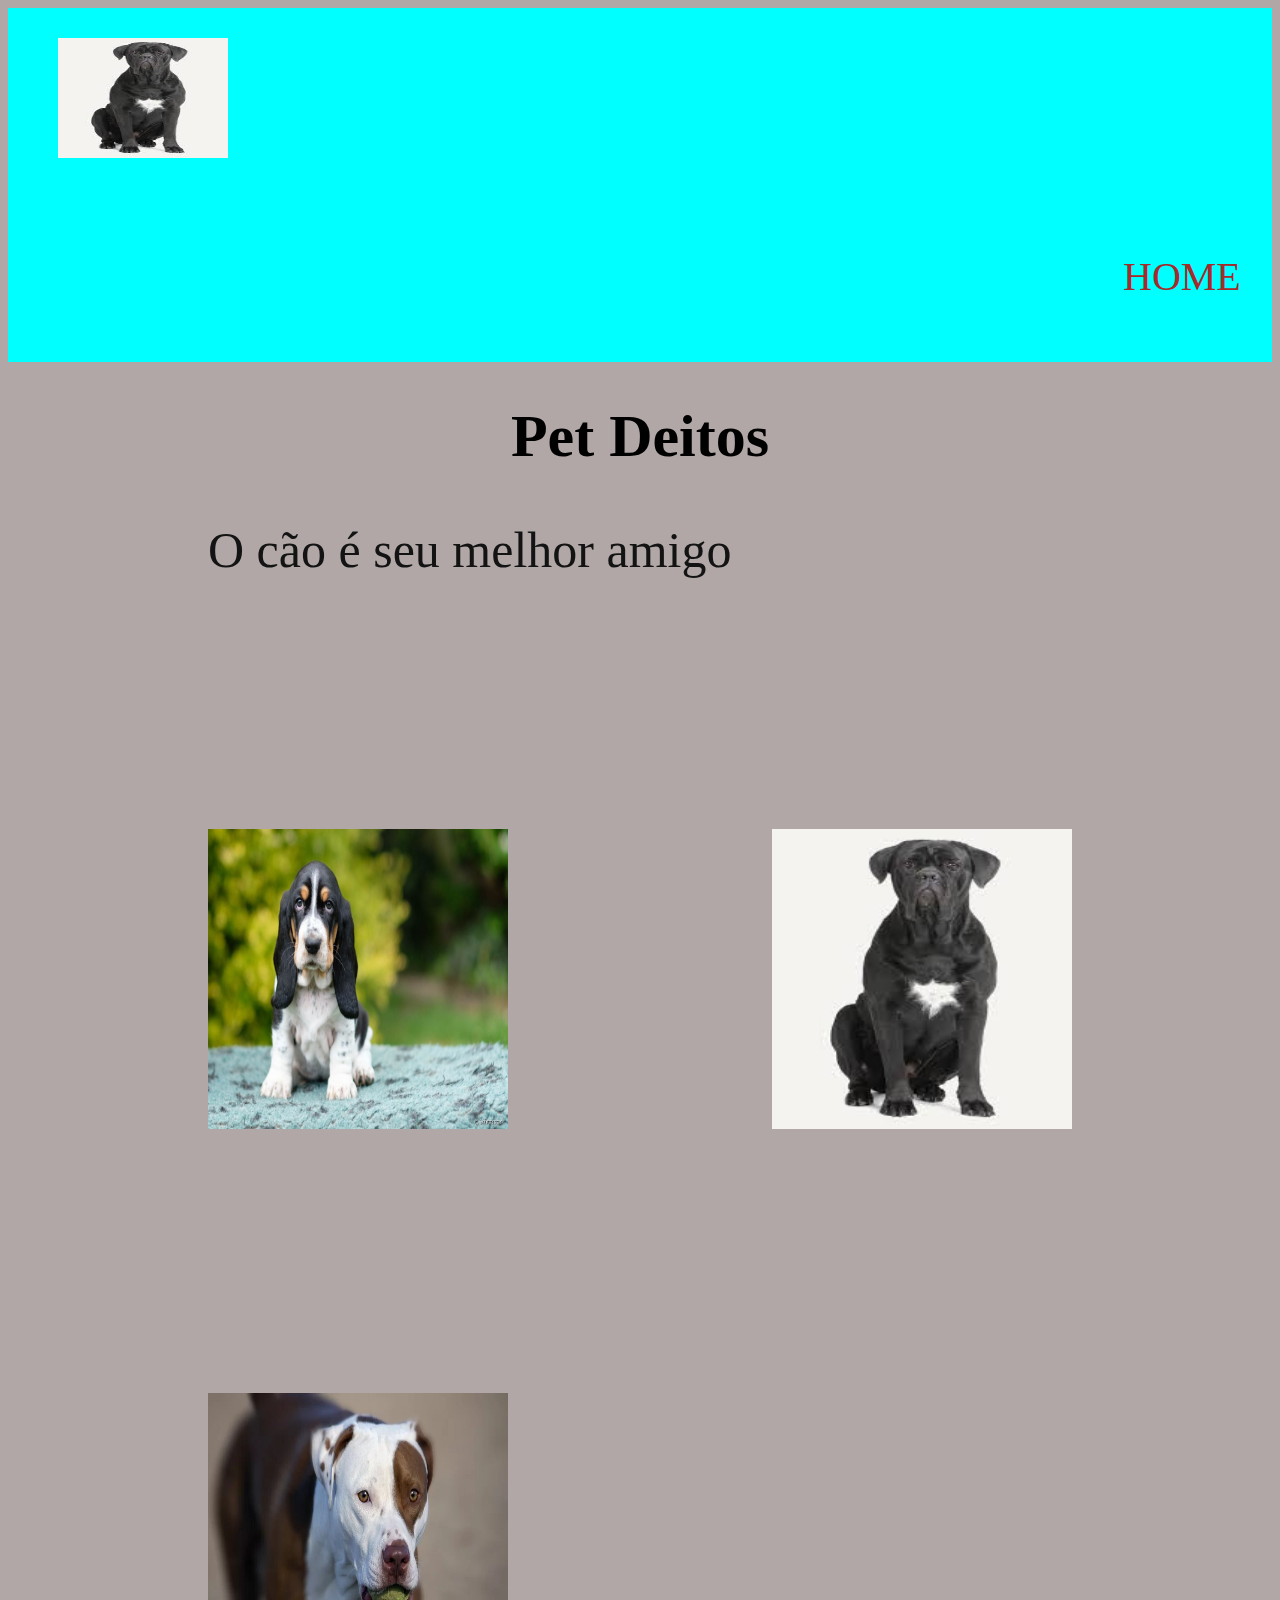
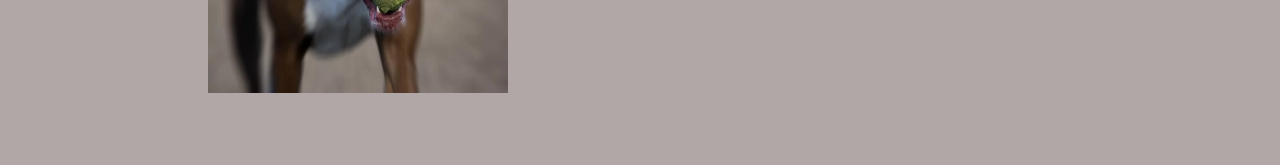
==== index.html @ f5747301 "img" ====
<!DOCTYPE html>
<html lang="port-br">
<head>
    <meta charset="UTF-8">
    <meta name="viewport" content="width=device-width, initial-scale=1.0">
    <title>Document</title>
    <link rel="stylesheet" href="style.css">
</head>
<body>
    <header class="cabecalho">
        <img class="logo_dcabecalho" src="images.jpeg" alt="">
        <ul class= "lista_cabecalho"> 
    <li class="item_lista_cabecalho">Home</li>
        <li class="item_lista_cabecalho">wilson joffre</li>
        <li class="item_lista_cabecalho">turmas</li>
    </ul>
        </header>
    </header>
    <h1>Pet Deitos </h1>
    <p>O cão é seu melhor amigo</p>
    <img src="3945-o-basset-hound-filhote-precisa-de-social-articles_media_desktop-2.jpg">
    <img src="images.jpeg">
    <img src="pitbull-1ed.webp">

</body>
</html>
---- style.css ----
body{
    background: rgb(177, 167, 167);
}
h1{
    font-size: 60px;
    color: black;
    text-align: center;
}
p{
    font-size: 50px;
    color: rgb(18, 19, 18);
    text-align: justify;
    margin-left: 200px;
}
img{
    width: 300px;
    height: 300px;
    margin: 60px;
    margin-left: 200px;
    margin-top: 200px;
}
.logo_dcabecalho{
    width: 170px;
    margin-left:50px;
    margin-top: 30px;
    height: 120px;

}
.cabecalho{
    background-color: cyan;
}
.lista_cabecalho{
    display: flex;
    margin-left: 950px;
}
.item_lista_cabecalho{
    color: brown;
    list-style: none;
    text-transform: uppercase;
    font-size: 40px;
    padding: 15px;
    margin-left: 110px;
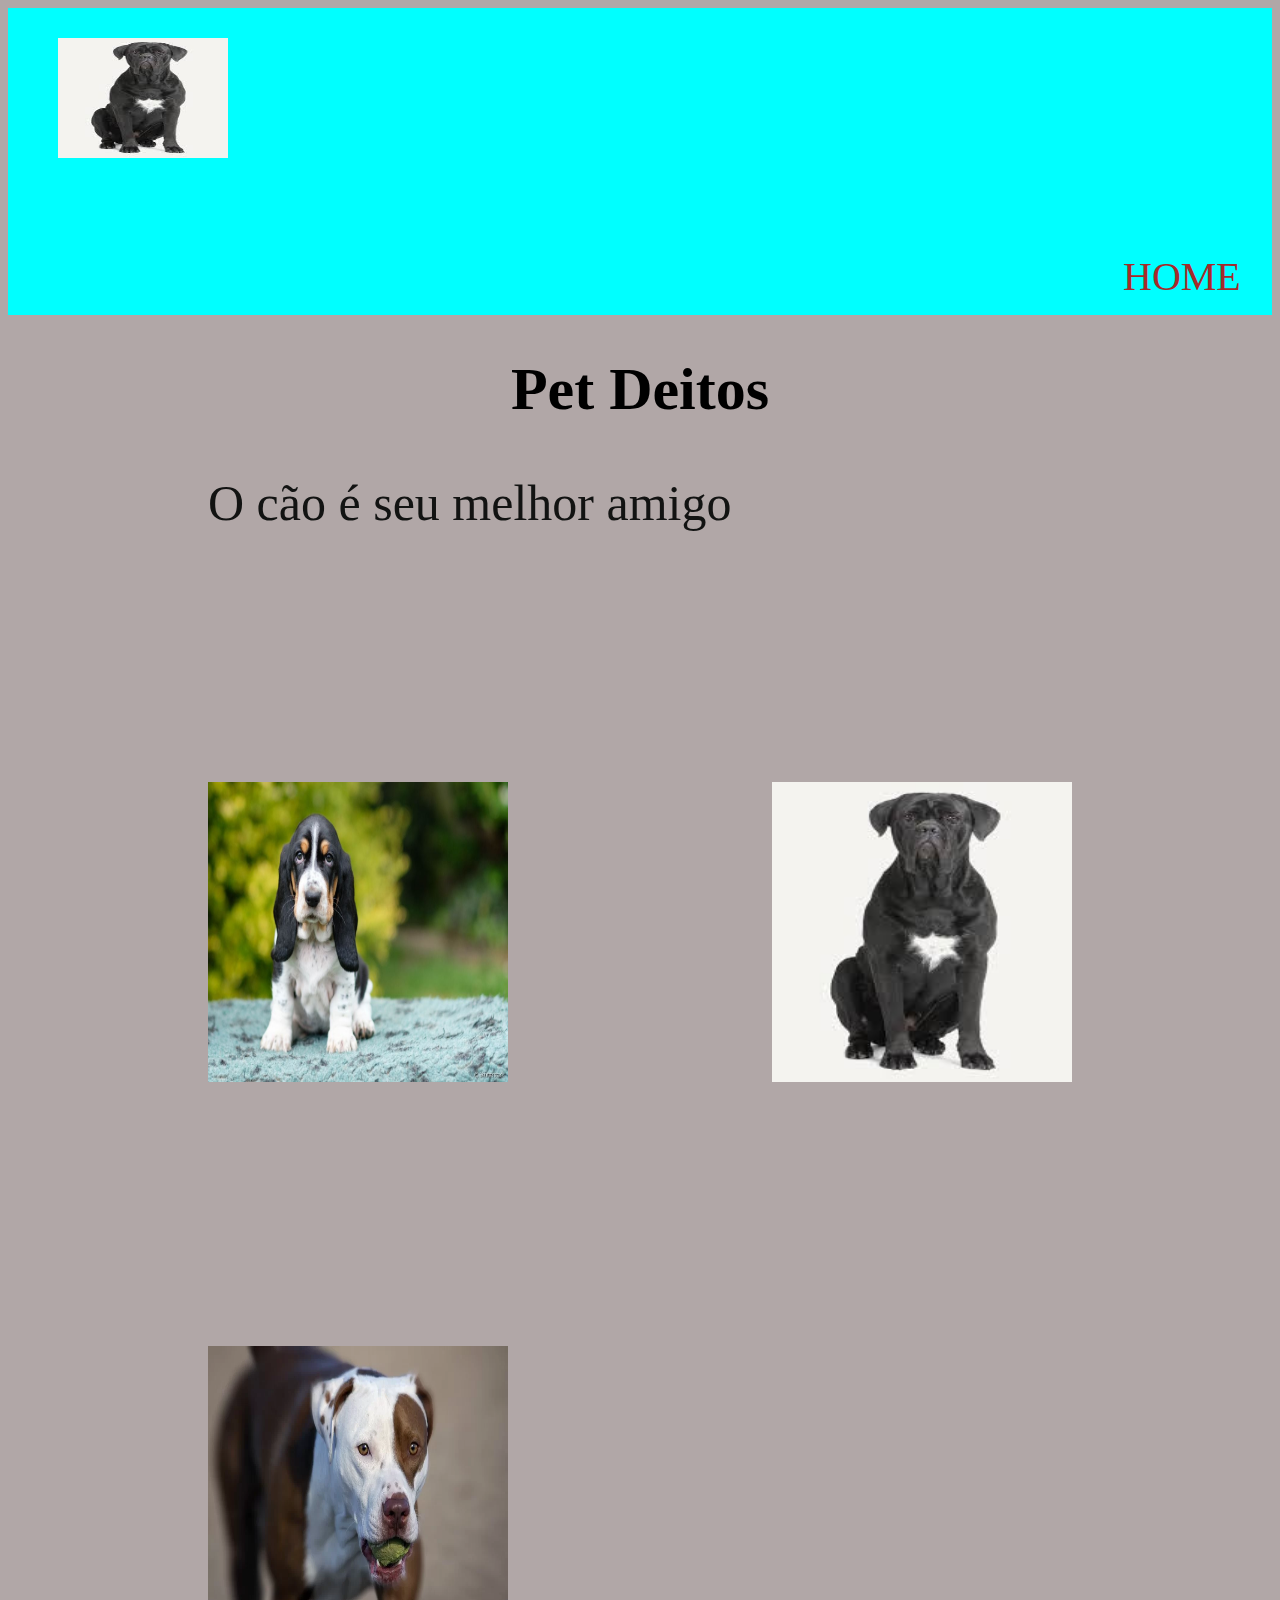
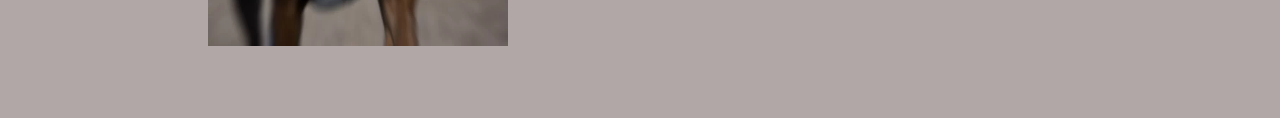
==== commit 09eed4af: "ok" ====
--- a/index.html
+++ b/index.html
@@ -11,8 +11,8 @@
         <img class="logo_dcabecalho" src="images.jpeg" alt="">
         <ul class= "lista_cabecalho"> 
     <li class="item_lista_cabecalho">Home</li>
-        <li class="item_lista_cabecalho">wilson joffre</li>
-        <li class="item_lista_cabecalho">turmas</li>
+        <li class="item_lista_cabecalho">Adoção</li>
+        <li class="item_lista_cabecalho">Compras</li>
     </ul>
         </header>
     </header>
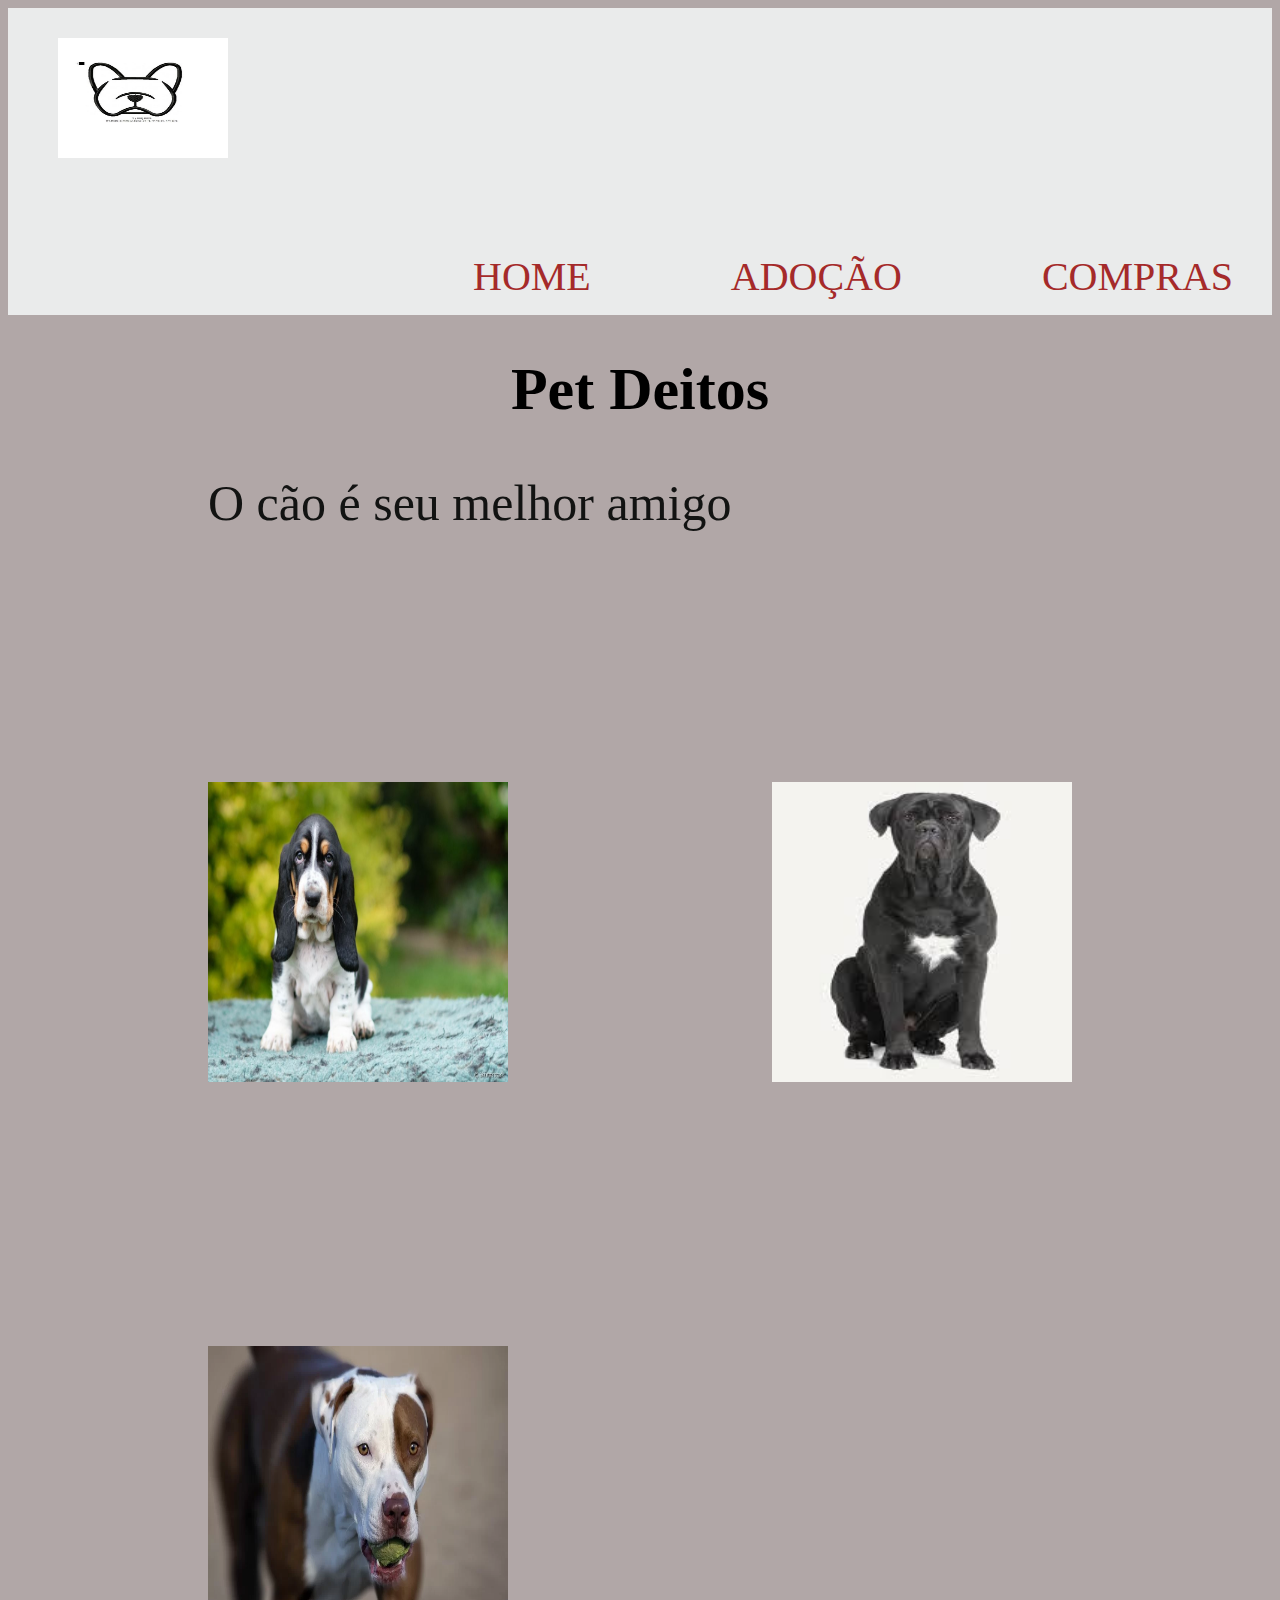
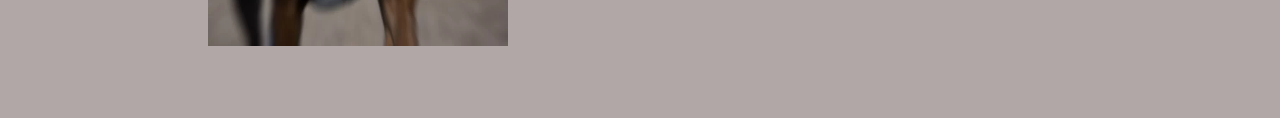
==== commit 63b6b3ab: "ok" ====
--- a/index.html
+++ b/index.html
@@ -8,7 +8,7 @@
 </head>
 <body>
     <header class="cabecalho">
-        <img class="logo_dcabecalho" src="images.jpeg" alt="">
+        <img class="logo_dcabecalho" src="cachorro-silhueta-9x8cm-matriz-pes-jef-dst-xxx-exp-matriz.webp" alt="">
         <ul class= "lista_cabecalho"> 
     <li class="item_lista_cabecalho">Home</li>
         <li class="item_lista_cabecalho">Adoção</li>
--- a/style.css
+++ b/style.css
@@ -27,11 +27,11 @@
 
 }
 .cabecalho{
-    background-color: cyan;
+    background-color: rgb(234, 235, 235);
 }
 .lista_cabecalho{
     display: flex;
-    margin-left: 950px;
+    margin-left: 300px;
 }
 .item_lista_cabecalho{
     color: brown;
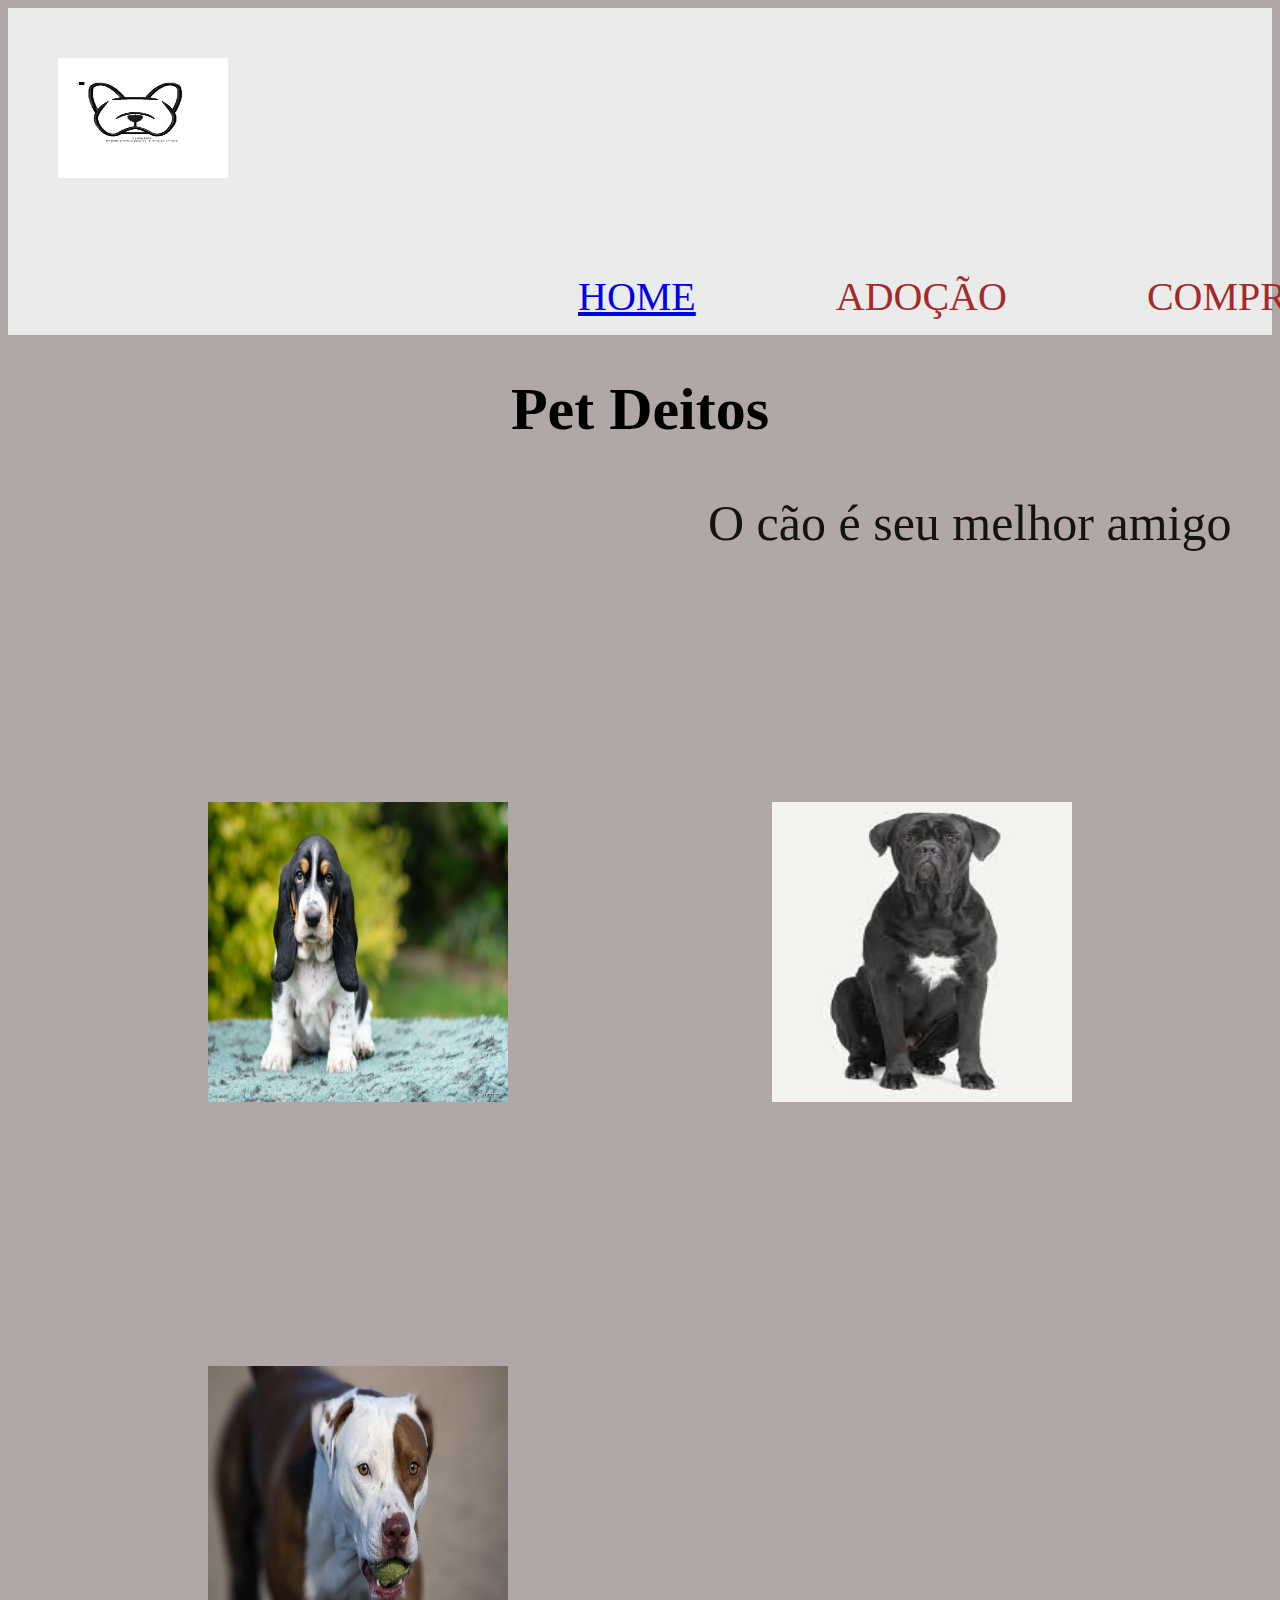
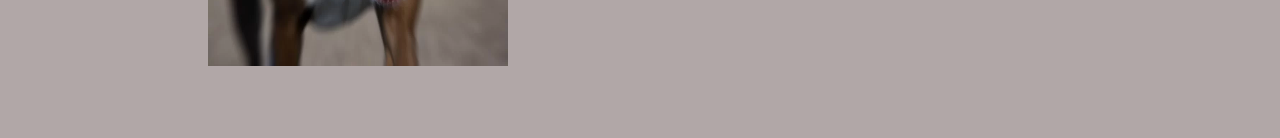
==== commit a5acdf7b: "." ====
--- a/index.html
+++ b/index.html
@@ -10,8 +10,8 @@
     <header class="cabecalho">
         <img class="logo_dcabecalho" src="cachorro-silhueta-9x8cm-matriz-pes-jef-dst-xxx-exp-matriz.webp" alt="">
         <ul class= "lista_cabecalho"> 
-    <li class="item_lista_cabecalho">Home</li>
-        <li class="item_lista_cabecalho">Adoção</li>
+    <li class="item_lista_cabecalho"><a href="index.html"> Home</a></li>
+        <li class="item_lista_cabecalho"><a href="Adoção.html"></a> Adoção</li>
         <li class="item_lista_cabecalho">Compras</li>
     </ul>
         </header>
--- a/style.css
+++ b/style.css
@@ -10,7 +10,7 @@
     font-size: 50px;
     color: rgb(18, 19, 18);
     text-align: justify;
-    margin-left: 200px;
+    margin-left: 700px;
 }
 img{
     width: 300px;
@@ -22,7 +22,7 @@
 .logo_dcabecalho{
     width: 170px;
     margin-left:50px;
-    margin-top: 30px;
+    margin-top: 50px;
     height: 120px;
 
 }
@@ -31,7 +31,7 @@
 }
 .lista_cabecalho{
     display: flex;
-    margin-left: 300px;
+    margin-left: 405px;
 }
 .item_lista_cabecalho{
     color: brown;
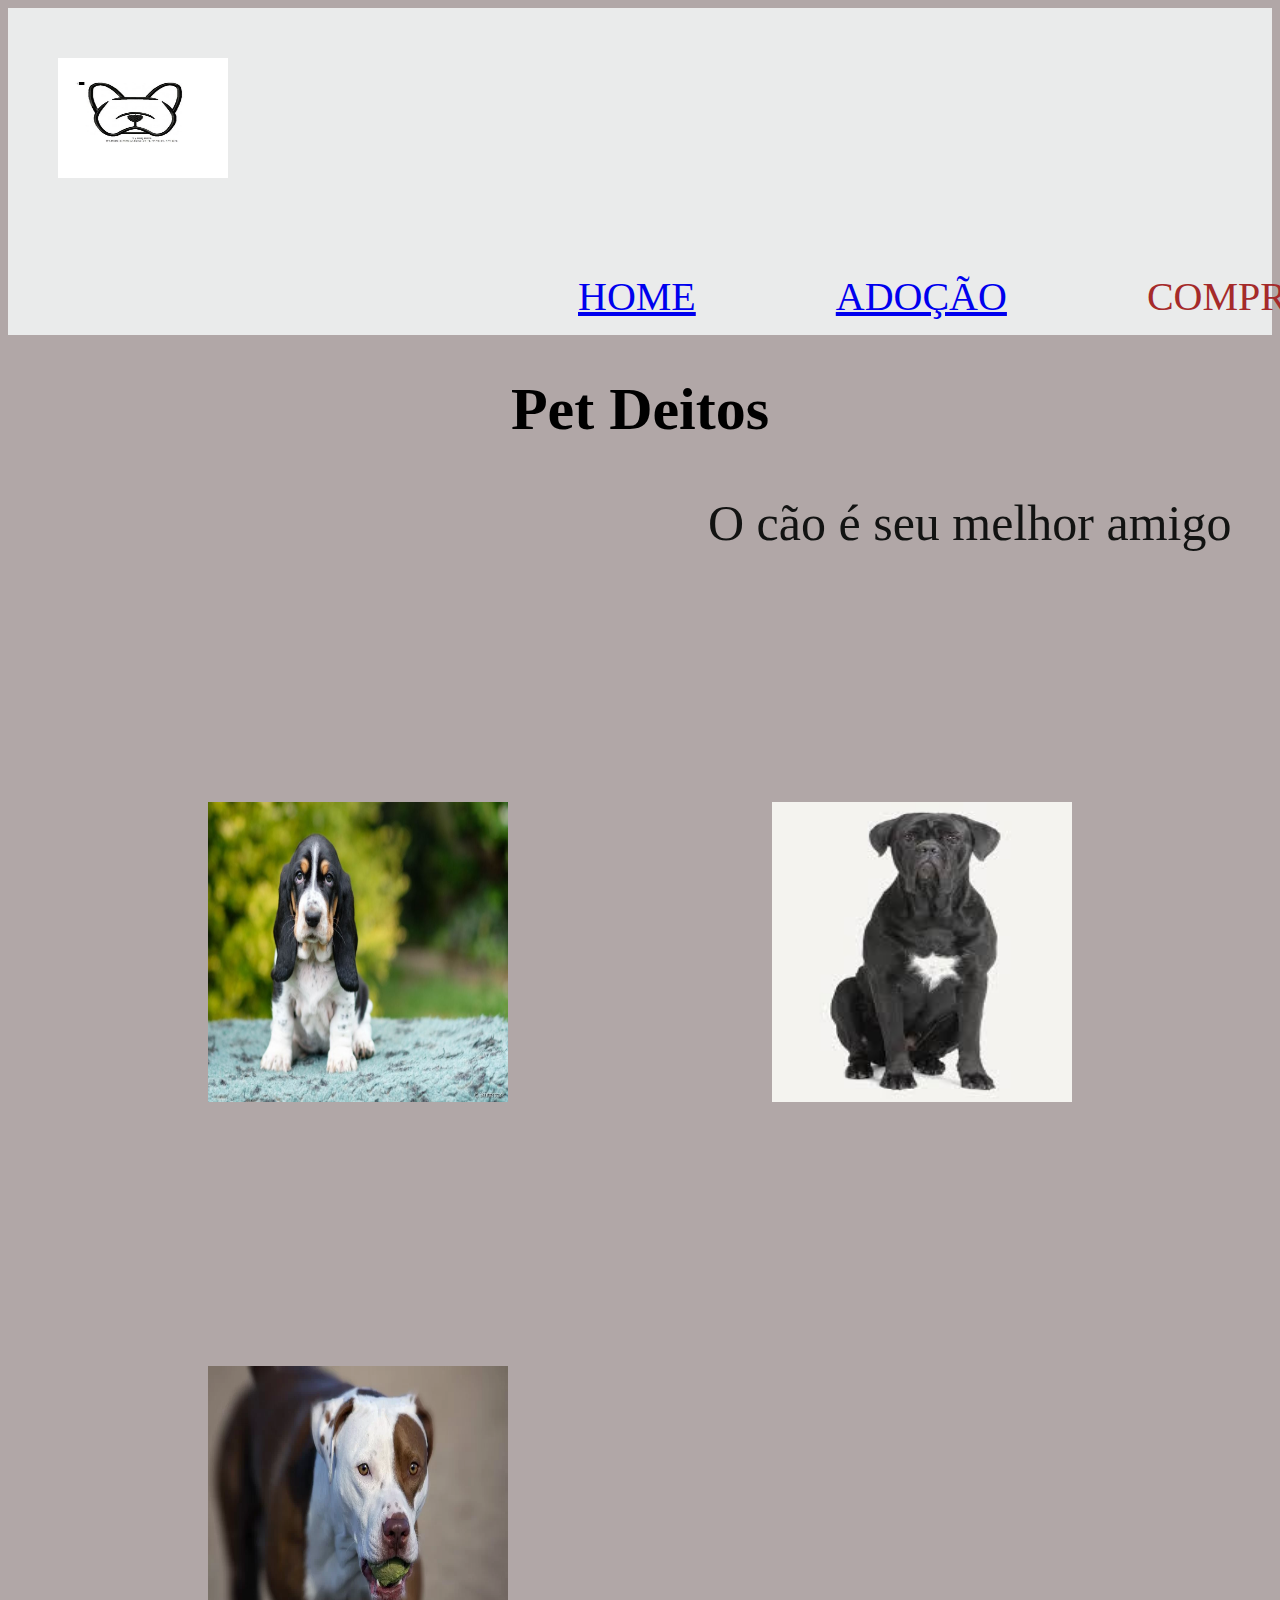
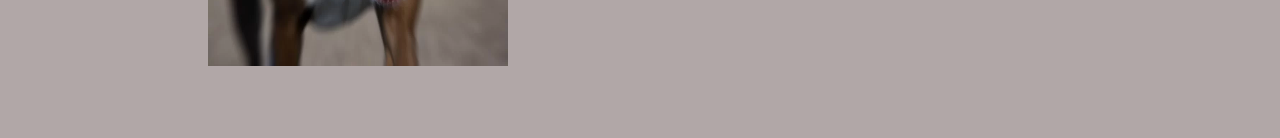
==== commit 23f6fcc4: "." ====
--- a/index.html
+++ b/index.html
@@ -11,7 +11,7 @@
         <img class="logo_dcabecalho" src="cachorro-silhueta-9x8cm-matriz-pes-jef-dst-xxx-exp-matriz.webp" alt="">
         <ul class= "lista_cabecalho"> 
     <li class="item_lista_cabecalho"><a href="index.html"> Home</a></li>
-        <li class="item_lista_cabecalho"><a href="Adoção.html"></a> Adoção</li>
+        <li class="item_lista_cabecalho"><a href="Adoção.html"> Adoção </a></li>
         <li class="item_lista_cabecalho">Compras</li>
     </ul>
         </header>
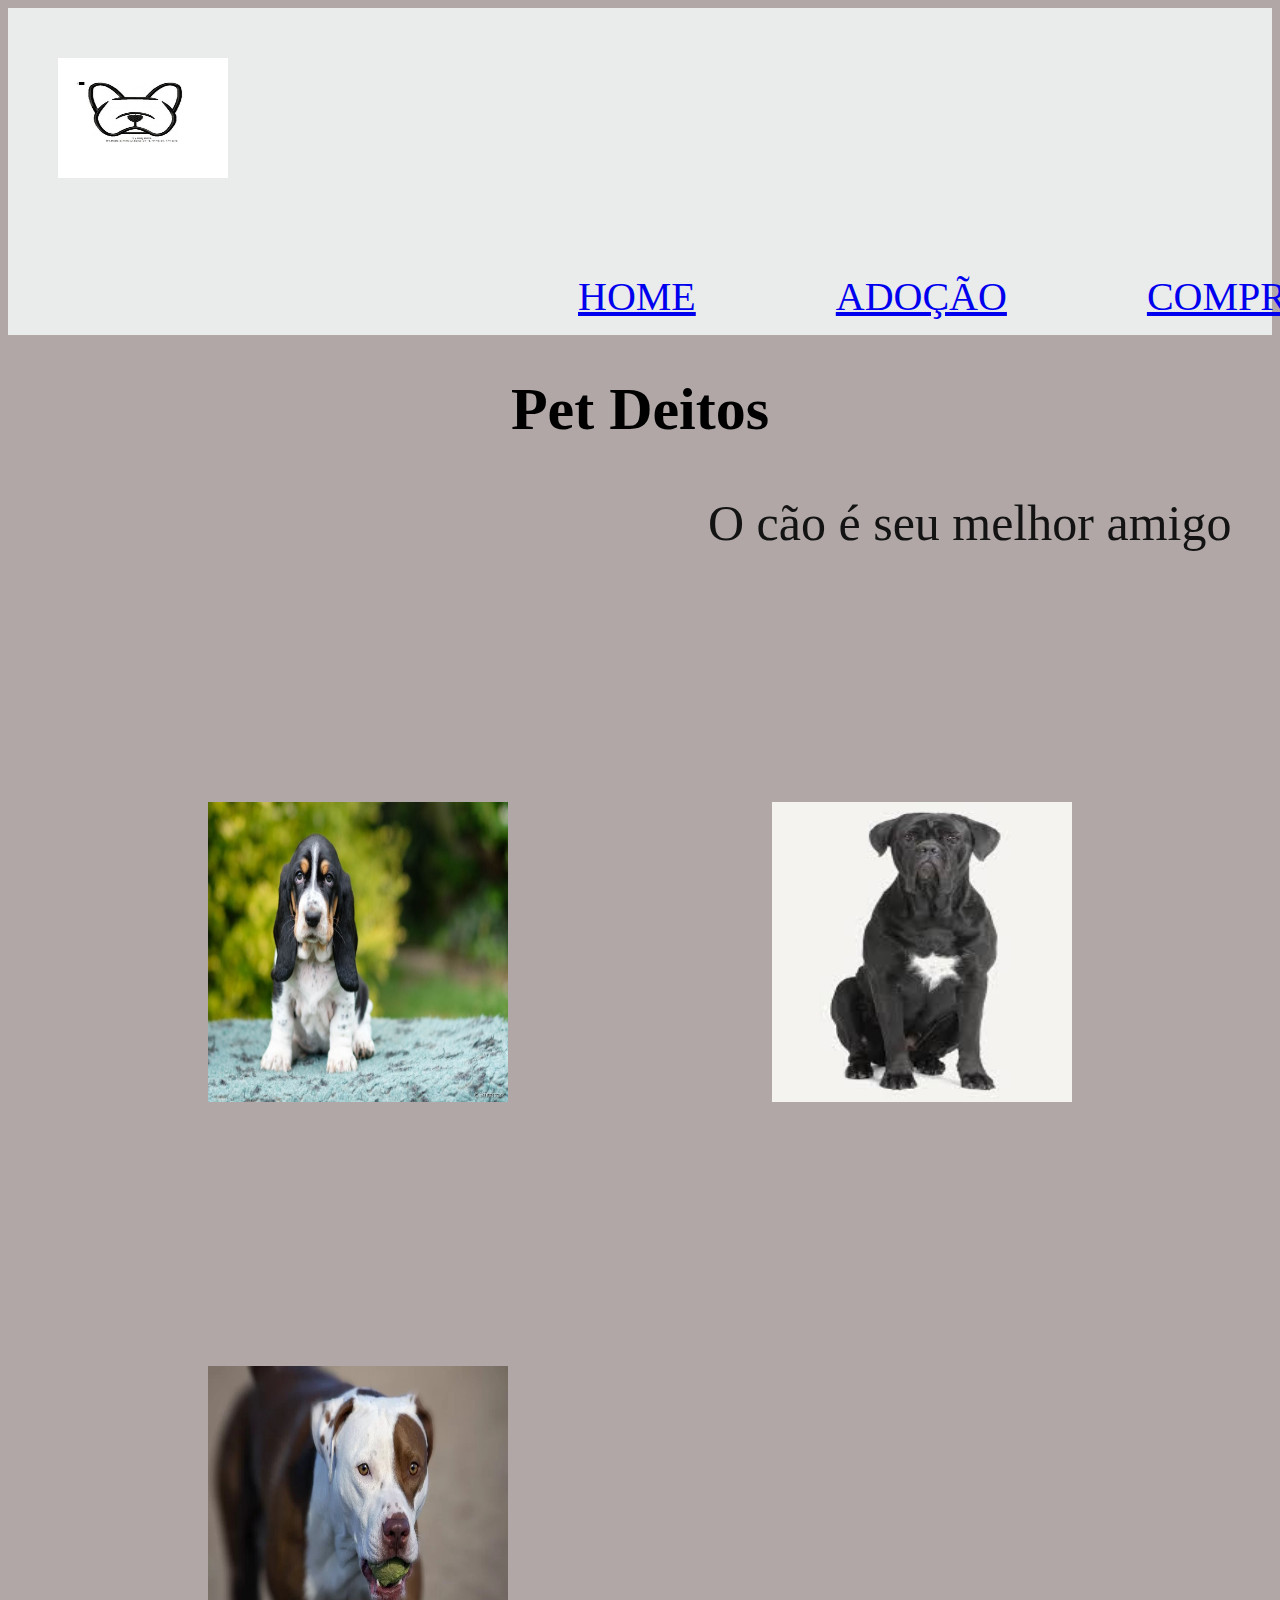
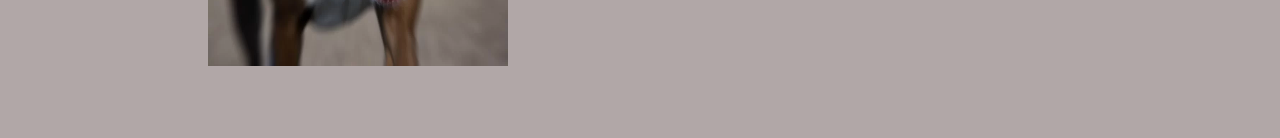
==== commit 148ab9bc: "." ====
--- a/index.html
+++ b/index.html
@@ -3,7 +3,7 @@
 <head>
     <meta charset="UTF-8">
     <meta name="viewport" content="width=device-width, initial-scale=1.0">
-    <title>Document</title>
+    <title>Cachorros</title>
     <link rel="stylesheet" href="style.css">
 </head>
 <body>
@@ -12,7 +12,7 @@
         <ul class= "lista_cabecalho"> 
     <li class="item_lista_cabecalho"><a href="index.html"> Home</a></li>
         <li class="item_lista_cabecalho"><a href="Adoção.html"> Adoção </a></li>
-        <li class="item_lista_cabecalho">Compras</li>
+        <li class="item_lista_cabecalho"><a href="Compras.html">Compras </a></li>
     </ul>
         </header>
     </header>
